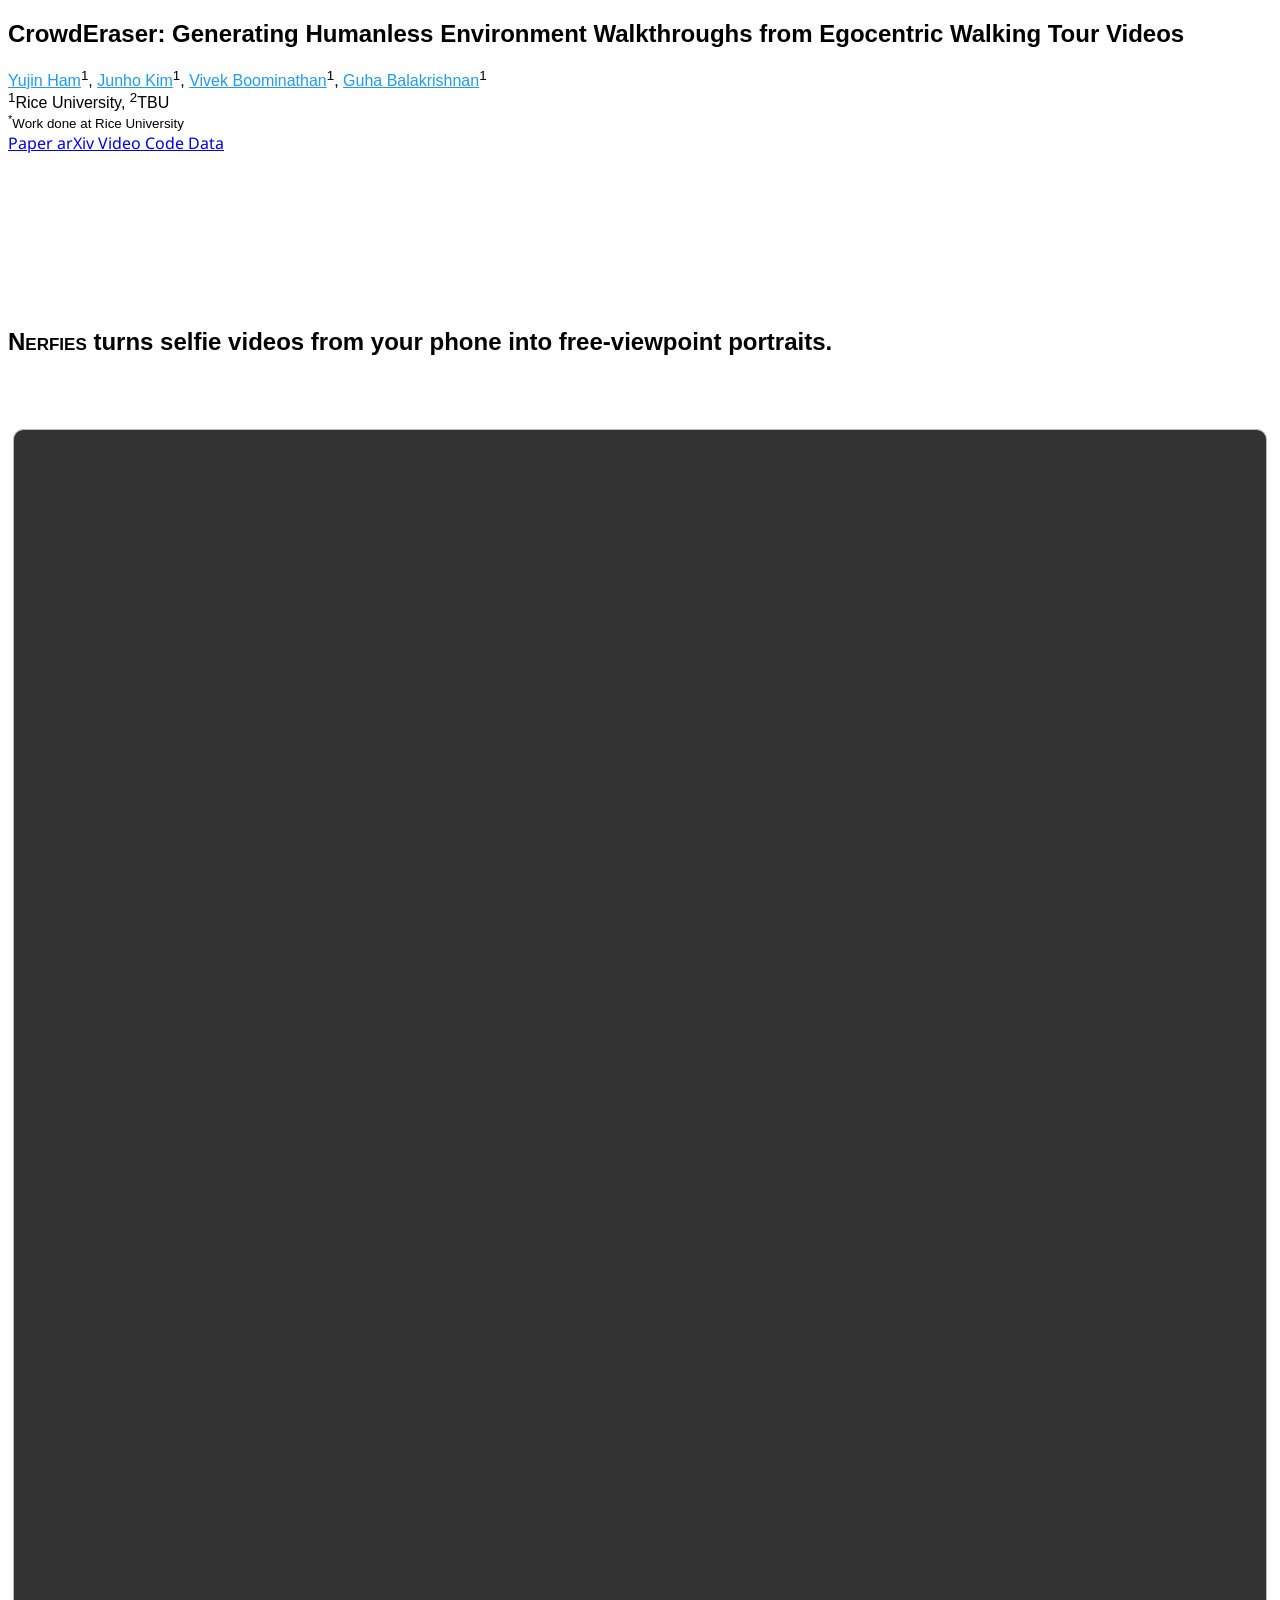
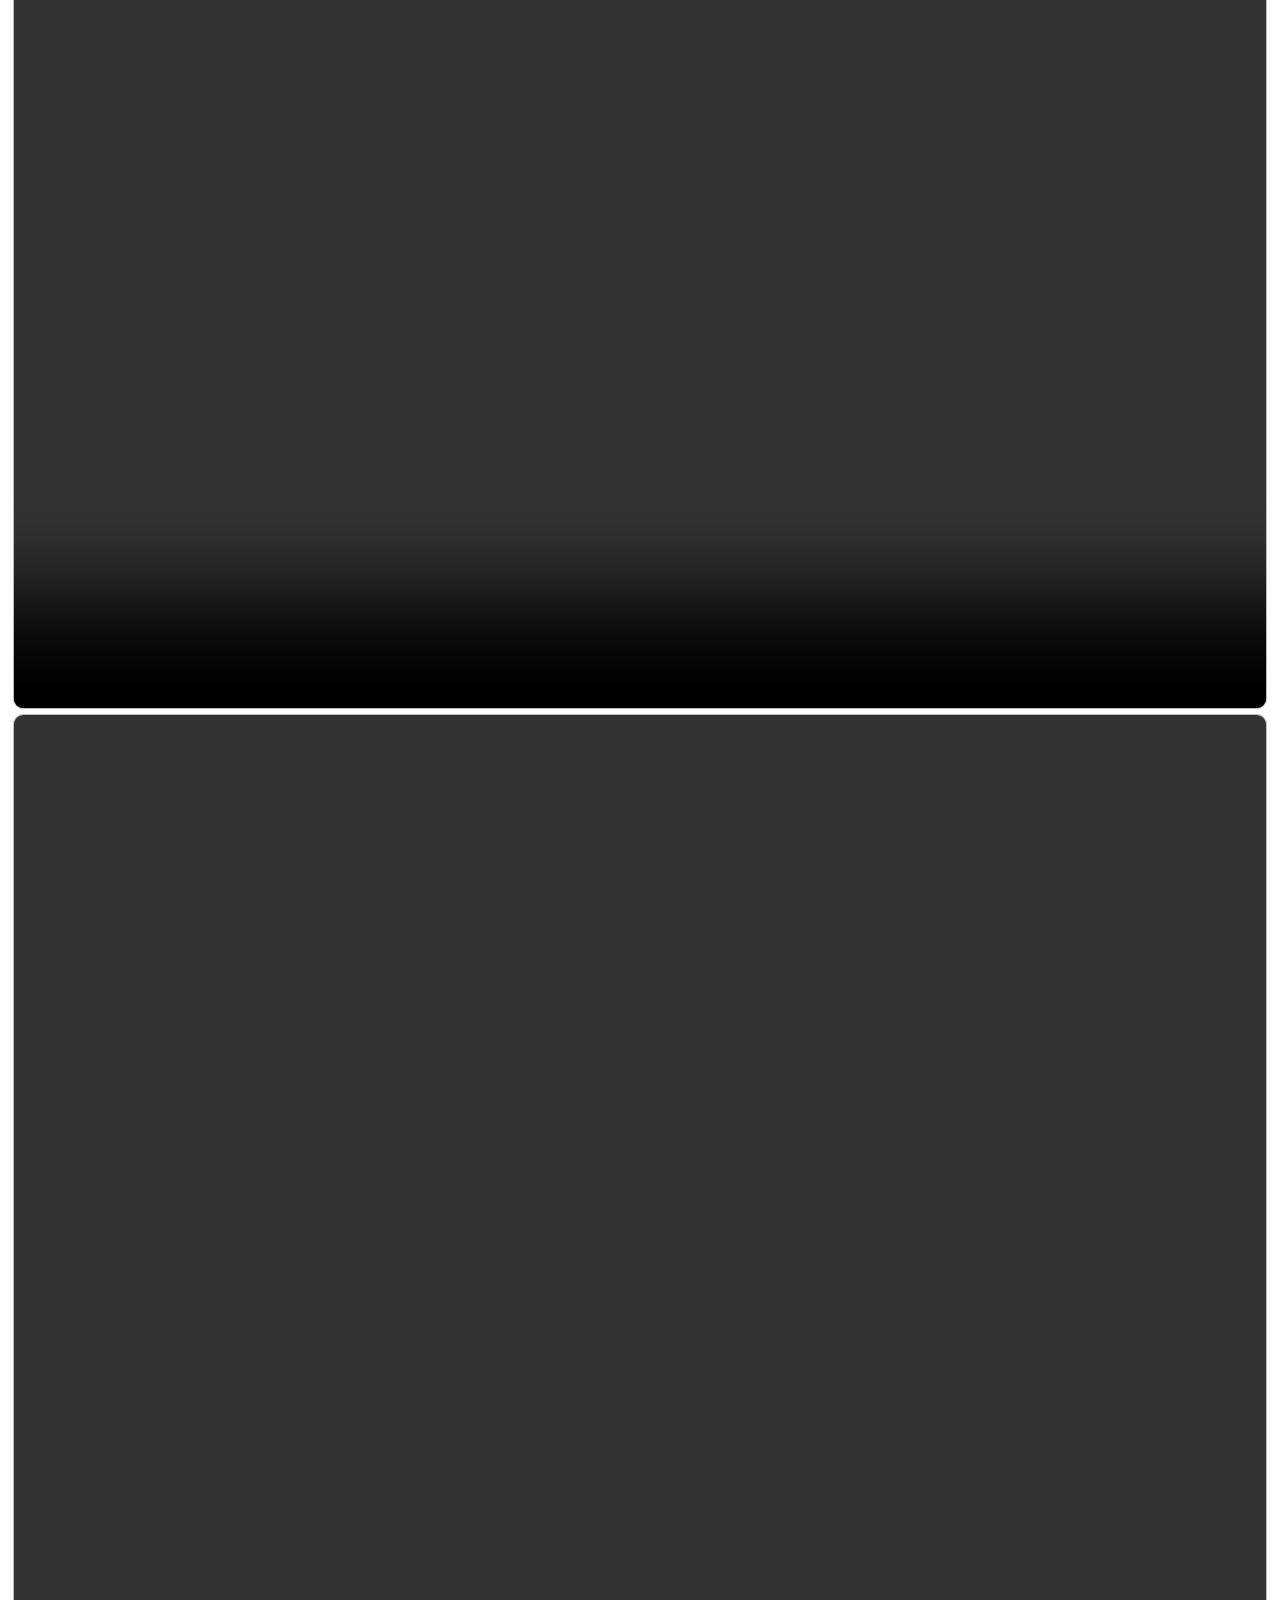
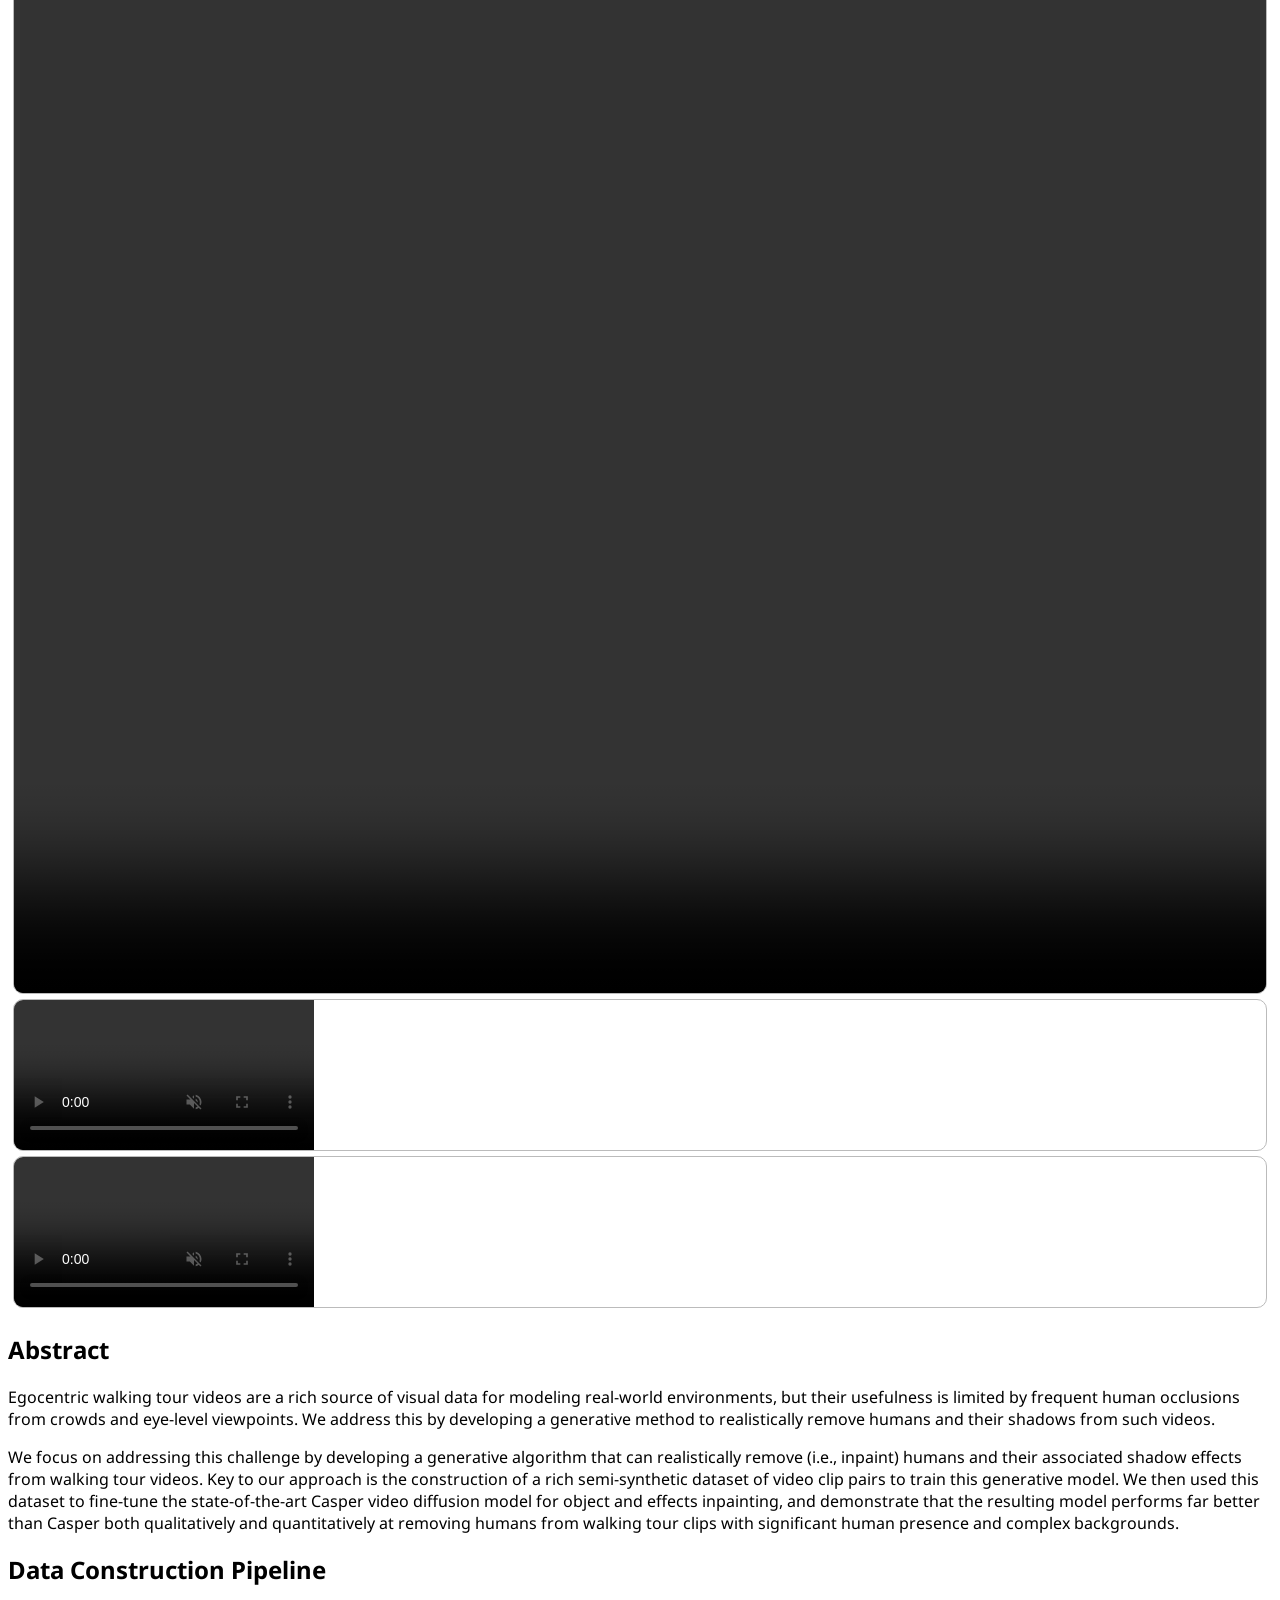
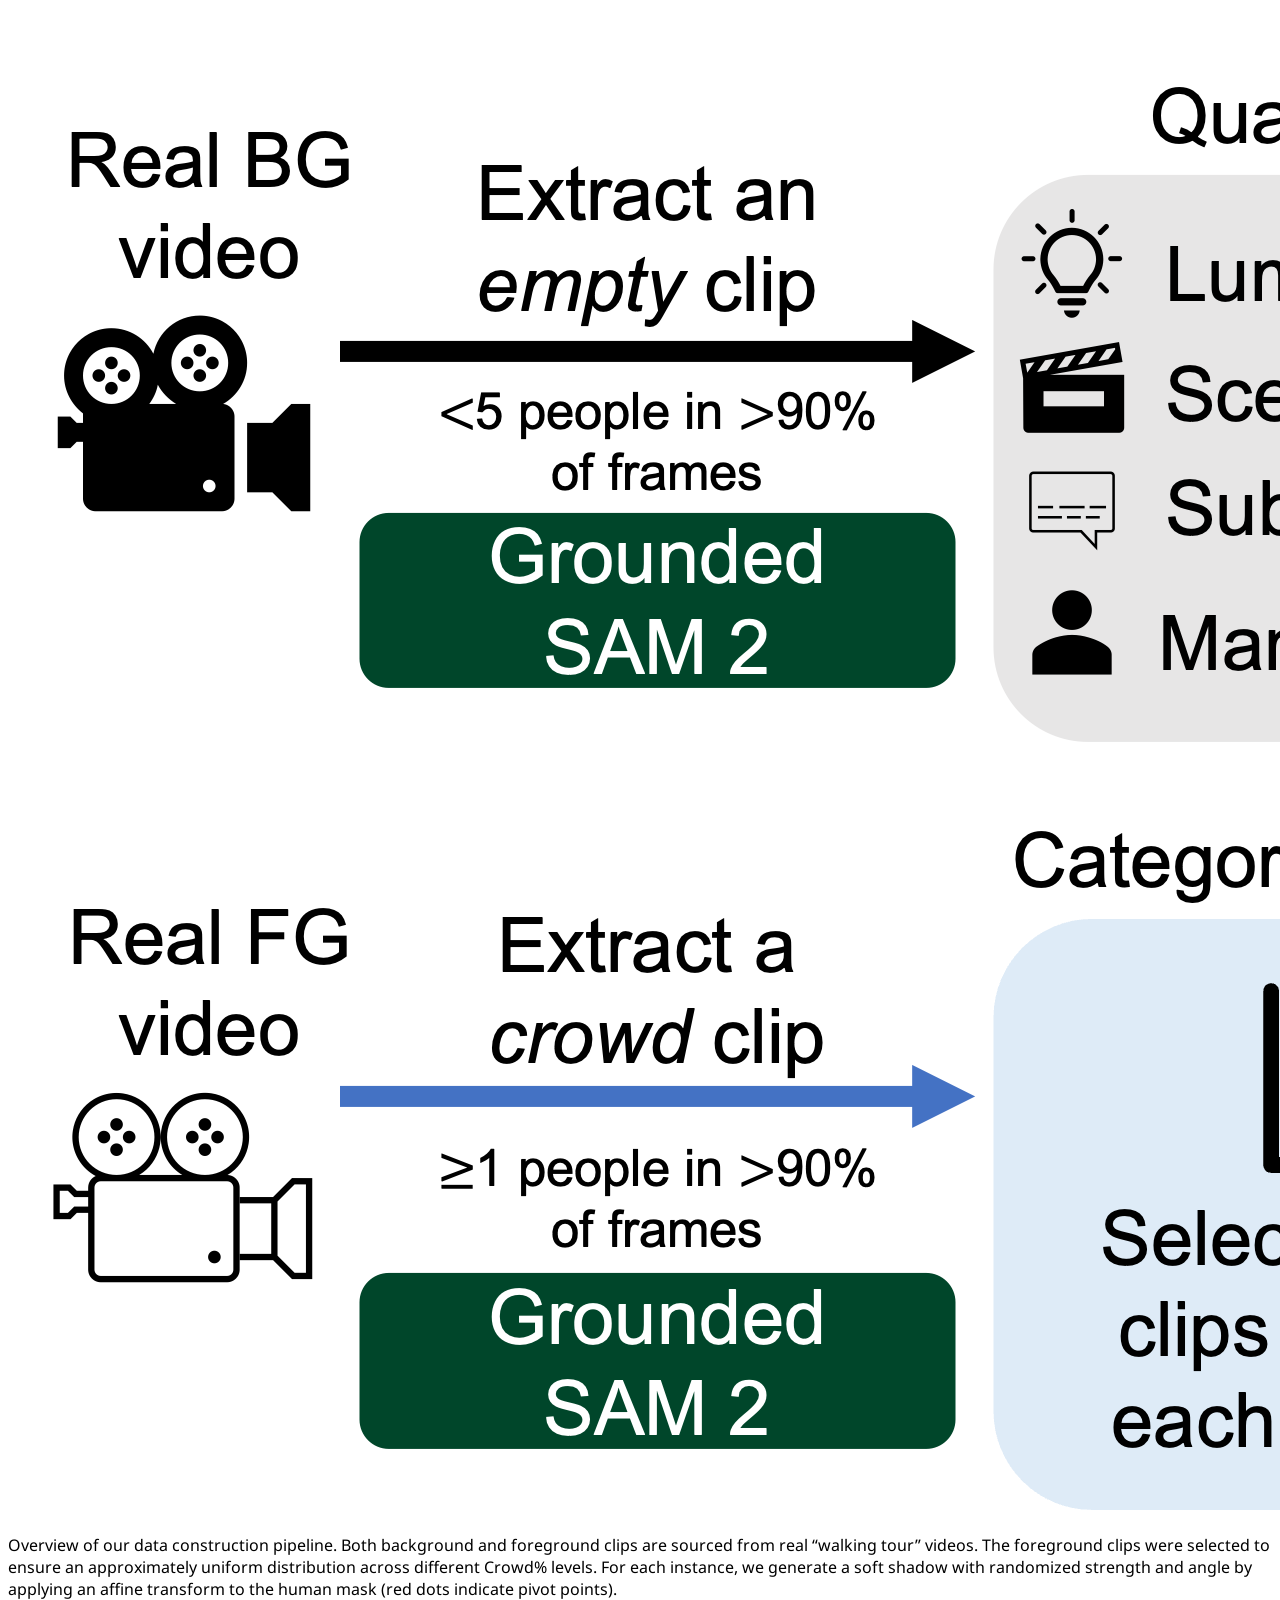
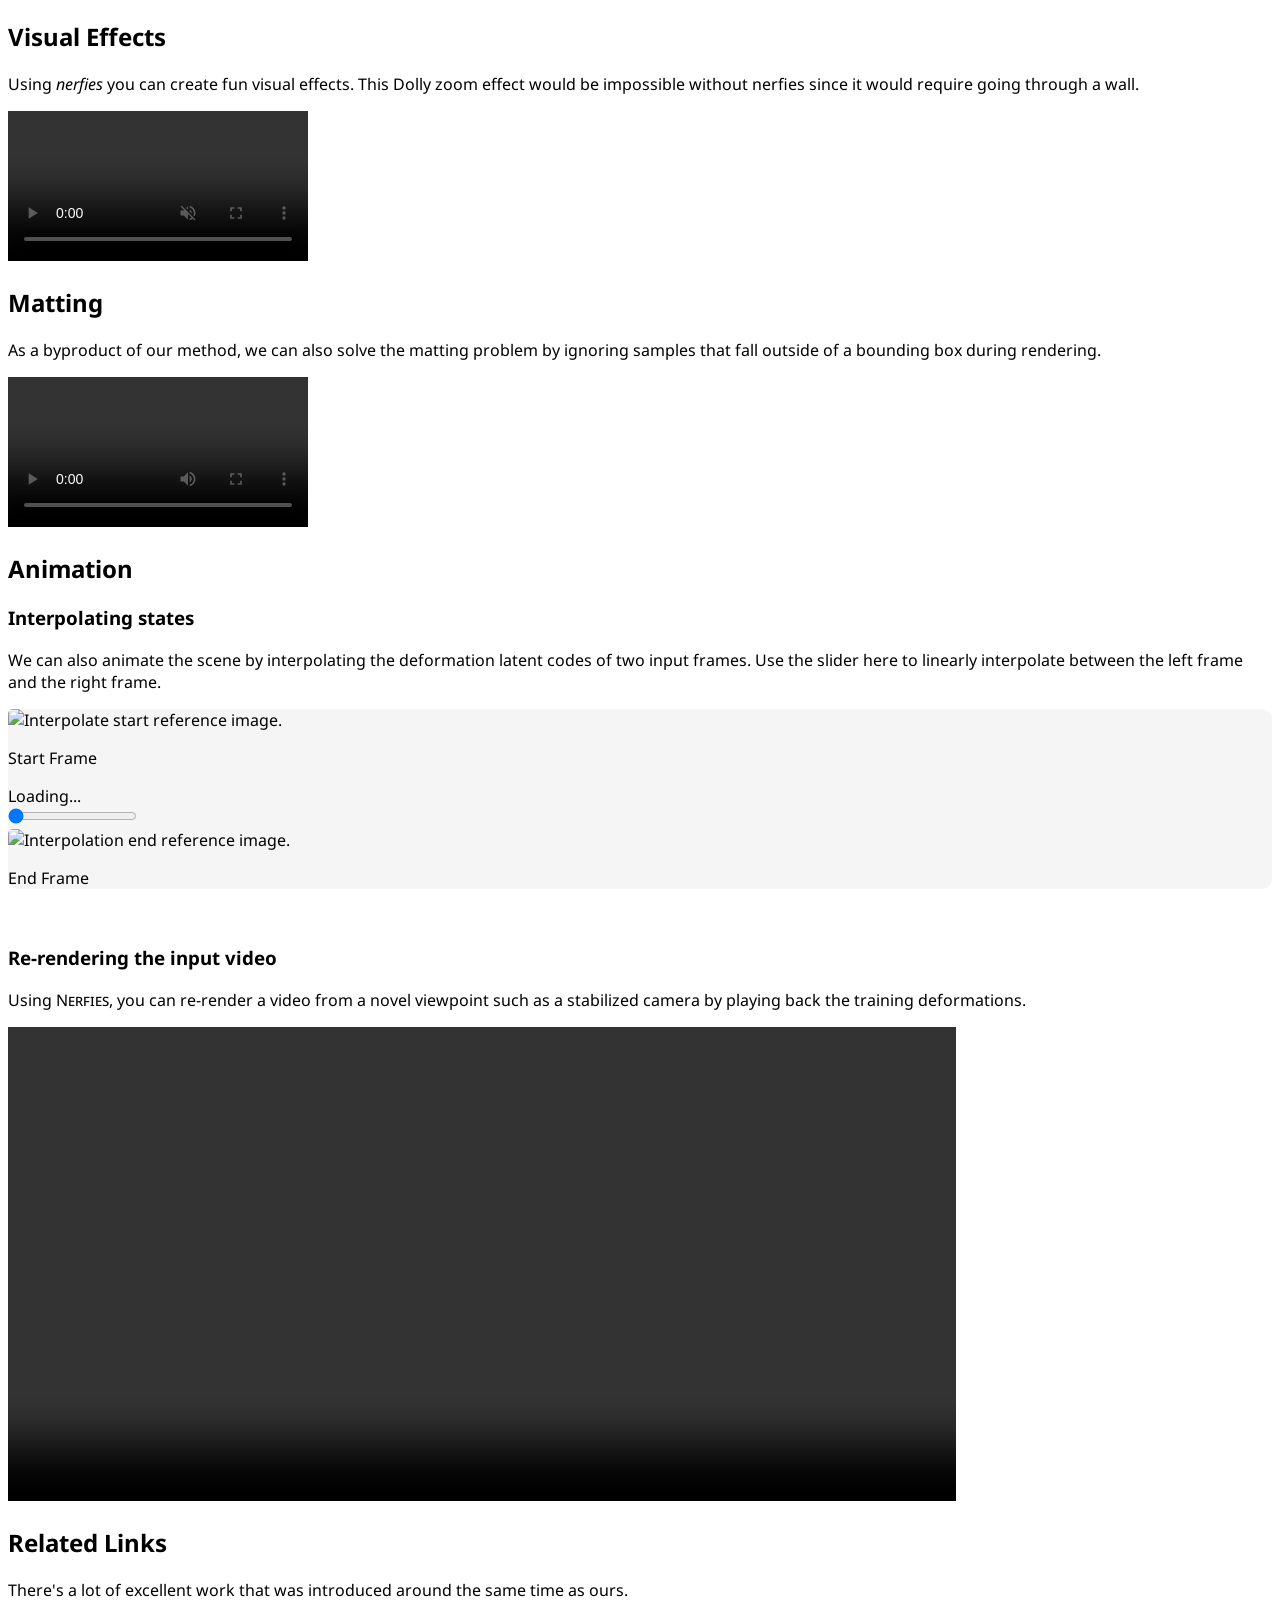
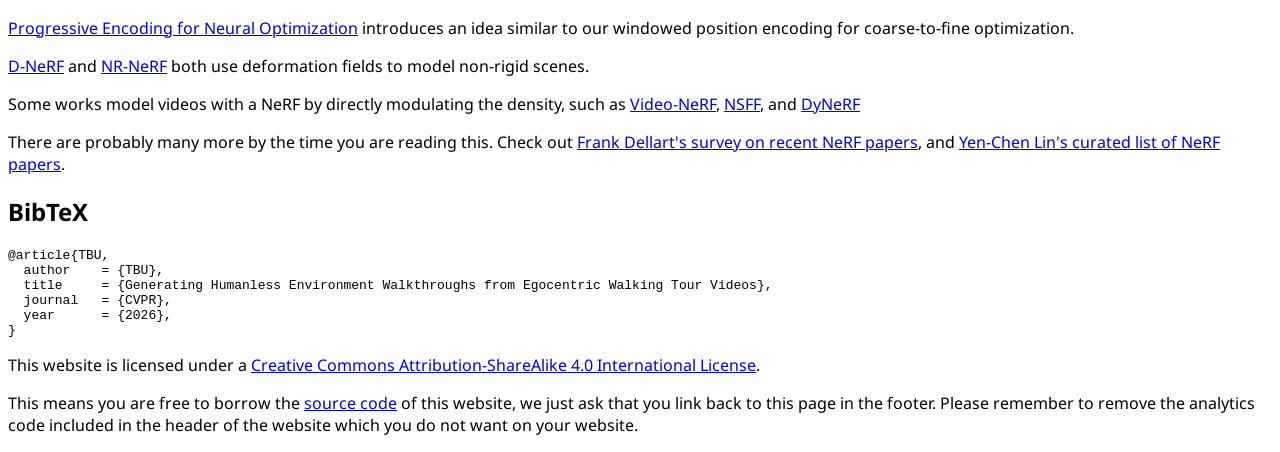
==== index_bkup.html @ de9c455f "temp" ====
<!DOCTYPE html>
<html>
<head>
  <meta charset="utf-8">
  <meta name="description"
        content="Generating Humanless Environment Walkthroughs from Egocentric Walking Tour Videos.">
  <meta name="keywords" content="Crowd Removal, Egocentric Video, Walking Tour Video, CVPR 2026">
  <meta name="viewport" content="width=device-width, initial-scale=1">
  <title>Generating Humanless Environment Walkthroughs from Egocentric Walking Tour Videos</title>

  <!-- Global site tag (gtag.js) - Google Analytics
  <script async src="https://www.googletagmanager.com/gtag/js?id=G-PYVRSFMDRL"></script>
  <script>
    window.dataLayer = window.dataLayer || [];

    function gtag() {
      dataLayer.push(arguments);
    }

    gtag('js', new Date());

    gtag('config', 'G-PYVRSFMDRL');
  </script> -->

  <link href="https://fonts.googleapis.com/css?family=Google+Sans|Noto+Sans|Castoro"
        rel="stylesheet">

  <link rel="stylesheet" href="./static/css/bulma.min.css">
  <link rel="stylesheet" href="./static/css/bulma-carousel.min.css">
  <link rel="stylesheet" href="./static/css/bulma-slider.min.css">
  <link rel="stylesheet" href="./static/css/fontawesome.all.min.css">
  <link rel="stylesheet"
        href="https://cdn.jsdelivr.net/gh/jpswalsh/academicons@1/css/academicons.min.css">
  <link rel="stylesheet" href="./static/css/index.css">
  <link rel="icon" href="./static/images/favicon.svg">

  <script src="https://ajax.googleapis.com/ajax/libs/jquery/3.5.1/jquery.min.js"></script>
  <script defer src="./static/js/fontawesome.all.min.js"></script>
  <script src="./static/js/bulma-carousel.min.js"></script>
  <script src="./static/js/bulma-slider.min.js"></script>
  <script src="./static/js/index.js"></script>
</head>
<body>

<!-- <nav class="navbar" role="navigation" aria-label="main navigation">
  <div class="navbar-brand">
    <a role="button" class="navbar-burger" aria-label="menu" aria-expanded="false">
      <span aria-hidden="true"></span>
      <span aria-hidden="true"></span>
      <span aria-hidden="true"></span>
    </a>
  </div>
  <div class="navbar-menu">
    <div class="navbar-start" style="flex-grow: 1; justify-content: center;">
      <a class="navbar-item" href="https://keunhong.com">
      <span class="icon">
          <i class="fas fa-home"></i>
      </span>
      </a>

      <div class="navbar-item has-dropdown is-hoverable">
        <a class="navbar-link">
          More Research
        </a>
        <div class="navbar-dropdown">
          <a class="navbar-item" href="https://hypernerf.github.io">
            HyperNeRF
          </a>
          <a class="navbar-item" href="https://nerfies.github.io">
            Nerfies
          </a>
          <a class="navbar-item" href="https://latentfusion.github.io">
            LatentFusion
          </a>
          <a class="navbar-item" href="https://photoshape.github.io">
            PhotoShape
          </a>
        </div>
      </div>
    </div>

  </div>
</nav> -->


<section class="hero">
  <div class="hero-body">
    <div class="container is-max-desktop">
      <div class="columns is-centered">
        <div class="column has-text-centered">
          <h1 class="title is-1 publication-title">CrowdEraser: Generating Humanless Environment Walkthroughs from Egocentric Walking Tour Videos</h1>
          <div class="is-size-5 publication-authors">
            <span class="author-block">
              <a href="https://yujinh22.github.io/">Yujin Ham</a><sup>1</sup>,</span>
            <span class="author-block">
              <a href="https://www.linkedin.com/in/jk-junhokim/">Junho Kim</a><sup>1</sup>,</span>
            <span class="author-block">
              <a href="https://vivekboominathan.com/">Vivek Boominathan</a><sup>1</sup>,</span>
            <span class="author-block">
              <a href="https://www.guhabalakrishnan.com/">Guha Balakrishnan</a><sup>1</sup>
            </span>
            <!-- <span class="author-block">
              <a href="LINK_TO_A">author A</a><sup>1</sup>,</span>
            <span class="author-block">
              <a href="LINK_TO_B">author B</a><sup>1,2*</sup>,</span>
            <span class="author-block">
              <a href="LINK_TO_C">author C</a><sup>1</sup>,</span>
            <span class="author-block">
              <a href="LINK_TO_D">author D</a><sup>1</sup>
            </span> -->
          </div>

          <div class="is-size-5 publication-authors">
            <span class="author-block"><sup>1</sup>Rice University,</span>
            <span class="author-block"><sup>2</sup>TBU</span>
            <span class="eql-risen">
              <small><br><sup>*</sup>Work done at Rice University</small>
            </span>
          </div>

          <div class="column has-text-centered">
            <div class="publication-links">
              <!-- PDF Link. -->
              <span class="link-block">
                <a href="https://arxiv.org/pdf/2011.12948"
                   class="external-link button is-normal is-rounded is-dark">
                  <span class="icon">
                      <i class="fas fa-file-pdf"></i>
                  </span>
                  <span>Paper</span>
                </a>
              </span>
              <span class="link-block">
                <a href="https://arxiv.org/abs/2011.12948"
                   class="external-link button is-normal is-rounded is-dark">
                  <span class="icon">
                      <i class="ai ai-arxiv"></i>
                  </span>
                  <span>arXiv</span>
                </a>
              </span>
              <!-- Video Link. -->
              <span class="link-block">
                <a href="https://www.youtube.com/watch?v=MrKrnHhk8IA"
                   class="external-link button is-normal is-rounded is-dark">
                  <span class="icon">
                      <i class="fab fa-youtube"></i>
                  </span>
                  <span>Video</span>
                </a>
              </span>
              <!-- Code Link. -->
              <span class="link-block">
                <a href="https://github.com/google/nerfies"
                   class="external-link button is-normal is-rounded is-dark">
                  <span class="icon">
                      <i class="fab fa-github"></i>
                  </span>
                  <span>Code</span>
                  </a>
              </span>
              <!-- Dataset Link. -->
              <span class="link-block">
                <a href="https://github.com/google/nerfies/releases/tag/0.1"
                   class="external-link button is-normal is-rounded is-dark">
                  <span class="icon">
                      <i class="far fa-images"></i>
                  </span>
                  <span>Data</span>
                  </a>
            </div>

          </div>
        </div>
      </div>
    </div>
  </div>
</section>

<section class="hero teaser">
  <div class="container is-max-desktop">
    <div class="hero-body">
      <video id="teaser" autoplay muted loop playsinline height="100%">
        <source src="./static/videos/teaser.mp4"
                type="video/mp4">
      </video>
      <h2 class="subtitle has-text-centered">
        <span class="dnerf">Nerfies</span> turns selfie videos from your phone into
        free-viewpoint
        portraits.
      </h2>
    </div>
  </div>
</section>


<section class="hero is-light">
  <div class="hero-body">
    <div class="container is-max-desktop">
      <div id="results-carousel" class="carousel results-carousel">
        <div class="item item-steve">
          <video poster="" id="steve" autoplay controls muted loop playsinline width="300%">
            <source src="./assets/videos/video_004_25_grid.mp4"
                    type="video/mp4">
          </video>
        </div>
        <div class="item item-chair-tp">
          <video poster="" id="chair-tp" autoplay controls muted loop playsinline width="300%">
            <source src="./assets/videos/video_010_32_grid.mp4"
                    type="video/mp4">
          </video>
        </div>
        <div class="item item-shiba">
          <video poster="" id="shiba" autoplay controls muted loop playsinline height="300%">
            <source src="./assets/videos/video_004_25_grid.mp4"
                    type="video/mp4">
          </video>
        </div>
        <div class="item item-fullbody">
          <video poster="" id="fullbody" autoplay controls muted loop playsinline height="300%">
            <source src="./assets/videos/video_021_01_grid.mp4"
                    type="video/mp4">
          </video>
        </div>
      </div>
    </div>
  </div>
</section>


<section class="section">
  <div class="container is-max-desktop">
    <!-- Abstract. -->
    <div class="columns is-centered has-text-centered">
      <div class="column is-four-fifths">
        <h2 class="title is-3">Abstract</h2>
        <div class="content has-text-justified">
          <p>
            Egocentric walking tour videos are a rich source of visual data for modeling real-world environments, but their usefulness is limited by frequent human occlusions from crowds and eye-level viewpoints. We address this by developing a generative method to realistically remove humans and their shadows from such videos.
          </p>
          <p>
            We focus on addressing this challenge by developing a generative algorithm that can realistically remove (i.e., inpaint) humans and their associated shadow effects from walking tour videos. Key to our approach is the construction of a rich semi-synthetic dataset of video clip pairs to train this generative model. We then used this dataset to fine-tune the state-of-the-art Casper video diffusion model for object and effects inpainting, and demonstrate that the resulting model performs far better than Casper both qualitatively and quantitatively at removing humans from walking tour clips with significant human presence and complex backgrounds.
          </p>
        </div>
      </div>
    </div>
    <!--/ Abstract. -->

    <!-- Paper video. -->
    <!-- <div class="columns is-centered has-text-centered">
      <div class="column is-four-fifths">
        <h2 class="title is-3">Video</h2>
        <div class="publication-video">
          <iframe src="https://www.youtube.com/embed/MrKrnHhk8IA?rel=0&amp;showinfo=0"
                  frameborder="0" allow="autoplay; encrypted-media" allowfullscreen></iframe>
        </div>
      </div>
    </div> -->
    <!--/ Paper video. -->
  </div>
</section>

<section class="section">
  <div class="container is-max-desktop">
    <!-- Data Construction Pipeline. -->
    <div class="columns is-centered has-text-centered">
      <div class="column is-10">
        <h2 class="title is-3">Data Construction Pipeline</h2>
        <div class="content has-text-justified">
          <img src="./assets/images/data-pipeline.png" alt="Data Construction Pipeline Diagram" class="blend-img-background data-pipeline-img"/>
          
          <figcaption>
            Overview of our data construction pipeline. Both background and foreground clips are sourced from real “walking tour”
            videos. The foreground clips were selected to ensure an approximately uniform distribution across different Crowd% levels. For each
            instance, we generate a soft shadow with randomized strength and angle by applying an affine transform to the human mask (red dots
            indicate pivot points).
          </figcaption>
        </div>
      </div>
    </div>
    <!-- Data Construction Pipeline. -->
  </div>
</section>


<section class="section">
  <div class="container is-max-desktop">

    <div class="columns is-centered">

      <!-- Visual Effects. -->
      <div class="column">
        <div class="content">
          <h2 class="title is-3">Visual Effects</h2>
          <p>
            Using <i>nerfies</i> you can create fun visual effects. This Dolly zoom effect
            would be impossible without nerfies since it would require going through a wall.
          </p>
          <video id="dollyzoom" autoplay controls muted loop playsinline height="100%">
            <source src="./assets/videos/video_004_25_grid.mp4"
                    type="video/mp4">
          </video>
        </div>
      </div>
      <!--/ Visual Effects. -->

      <!-- Matting. -->
      <div class="column">
        <h2 class="title is-3">Matting</h2>
        <div class="columns is-centered">
          <div class="column content">
            <p>
              As a byproduct of our method, we can also solve the matting problem by ignoring
              samples that fall outside of a bounding box during rendering.
            </p>
            <video id="matting-video" controls playsinline height="100%">
              <source src="./assets/videos/video_021_01_grid.mp4"
                      type="video/mp4">
            </video>
          </div>

        </div>
      </div>
    </div>
    <!--/ Matting. -->

    <!-- Animation. -->
    <div class="columns is-centered">
      <div class="column is-full-width">
        <h2 class="title is-3">Animation</h2>

        <!-- Interpolating. -->
        <h3 class="title is-4">Interpolating states</h3>
        <div class="content has-text-justified">
          <p>
            We can also animate the scene by interpolating the deformation latent codes of two input
            frames. Use the slider here to linearly interpolate between the left frame and the right
            frame.
          </p>
        </div>
        <div class="columns is-vcentered interpolation-panel">
          <div class="column is-3 has-text-centered">
            <img src="./static/images/interpolate_start.jpg"
                 class="interpolation-image"
                 alt="Interpolate start reference image."/>
            <p>Start Frame</p>
          </div>
          <div class="column interpolation-video-column">
            <div id="interpolation-image-wrapper">
              Loading...
            </div>
            <input class="slider is-fullwidth is-large is-info"
                   id="interpolation-slider"
                   step="1" min="0" max="100" value="0" type="range">
          </div>
          <div class="column is-3 has-text-centered">
            <img src="./static/images/interpolate_end.jpg"
                 class="interpolation-image"
                 alt="Interpolation end reference image."/>
            <p class="is-bold">End Frame</p>
          </div>
        </div>
        <br/>
        <!--/ Interpolating. -->

        <!-- Re-rendering. -->
        <h3 class="title is-4">Re-rendering the input video</h3>
        <div class="content has-text-justified">
          <p>
            Using <span class="dnerf">Nerfies</span>, you can re-render a video from a novel
            viewpoint such as a stabilized camera by playing back the training deformations.
          </p>
        </div>
        <div class="content has-text-centered">
          <video id="replay-video"
                 controls
                 muted
                 preload
                 playsinline
                 width="75%">
            <source src="./static/videos/replay.mp4"
                    type="video/mp4">
          </video>
        </div>
        <!--/ Re-rendering. -->

      </div>
    </div>
    <!--/ Animation. -->


    <!-- Concurrent Work. -->
    <div class="columns is-centered">
      <div class="column is-full-width">
        <h2 class="title is-3">Related Links</h2>

        <div class="content has-text-justified">
          <p>
            There's a lot of excellent work that was introduced around the same time as ours.
          </p>
          <p>
            <a href="https://arxiv.org/abs/2104.09125">Progressive Encoding for Neural Optimization</a> introduces an idea similar to our windowed position encoding for coarse-to-fine optimization.
          </p>
          <p>
            <a href="https://www.albertpumarola.com/research/D-NeRF/index.html">D-NeRF</a> and <a href="https://gvv.mpi-inf.mpg.de/projects/nonrigid_nerf/">NR-NeRF</a>
            both use deformation fields to model non-rigid scenes.
          </p>
          <p>
            Some works model videos with a NeRF by directly modulating the density, such as <a href="https://video-nerf.github.io/">Video-NeRF</a>, <a href="https://www.cs.cornell.edu/~zl548/NSFF/">NSFF</a>, and <a href="https://neural-3d-video.github.io/">DyNeRF</a>
          </p>
          <p>
            There are probably many more by the time you are reading this. Check out <a href="https://dellaert.github.io/NeRF/">Frank Dellart's survey on recent NeRF papers</a>, and <a href="https://github.com/yenchenlin/awesome-NeRF">Yen-Chen Lin's curated list of NeRF papers</a>.
          </p>
        </div>
      </div>
    </div>
    <!--/ Concurrent Work. -->

  </div>
</section>


<section class="section" id="BibTeX">
  <div class="container is-max-desktop content">
    <h2 class="title">BibTeX</h2>
    <pre><code>@article{TBU,
  author    = {TBU},
  title     = {Generating Humanless Environment Walkthroughs from Egocentric Walking Tour Videos},
  journal   = {CVPR},
  year      = {2026},
}</code></pre>
  </div>
</section>


<footer class="footer">
  <div class="container">
    <div class="content has-text-centered">
      <a class="icon-link"
         href="./static/videos/nerfies_paper.pdf">
        <i class="fas fa-file-pdf"></i>
      </a>
      <a class="icon-link" href="https://github.com/keunhong" class="external-link" disabled>
        <i class="fab fa-github"></i>
      </a>
    </div>
    <div class="columns is-centered">
      <div class="column is-8">
        <div class="content">
          <p>
            This website is licensed under a <a rel="license"
                                                href="http://creativecommons.org/licenses/by-sa/4.0/">Creative
            Commons Attribution-ShareAlike 4.0 International License</a>.
          </p>
          <p>
            This means you are free to borrow the <a
              href="https://github.com/nerfies/nerfies.github.io">source code</a> of this website,
            we just ask that you link back to this page in the footer.
            Please remember to remove the analytics code included in the header of the website which
            you do not want on your website.
          </p>
        </div>
      </div>
    </div>
  </div>
</footer>

</body>
</html>
---- static/css/index.css ----
body {
  font-family: 'Noto Sans', sans-serif;
}


.footer .icon-link {
    font-size: 25px;
    color: #000;
}

.link-block a {
    margin-top: 5px;
    margin-bottom: 5px;
}

.dnerf {
  font-variant: small-caps;
}


.teaser .hero-body {
  padding-top: 0;
  padding-bottom: 3rem;
}

.teaser {
  font-family: 'Google Sans', sans-serif;
}


.publication-title {
}

.publication-banner {
  max-height: parent;

}

.publication-banner video {
  position: relative;
  left: auto;
  top: auto;
  transform: none;
  object-fit: fit;
}

.publication-header .hero-body {
}

.publication-title {
    font-family: 'Google Sans', sans-serif;
}

.publication-authors {
    font-family: 'Google Sans', sans-serif;
}

.publication-venue {
    color: #555;
    width: fit-content;
    font-weight: bold;
}

.publication-awards {
    color: #ff3860;
    width: fit-content;
    font-weight: bolder;
}

.publication-authors {
}

.publication-authors a {
   color: hsl(204, 86%, 53%) !important;
}

.publication-authors a:hover {
    text-decoration: underline;
}

.author-block {
  display: inline-block;
}

.publication-banner img {
}

.publication-authors {
  /*color: #4286f4;*/
}

.publication-video {
    position: relative;
    width: 100%;
    height: 0;
    padding-bottom: 56.25%;

    overflow: hidden;
    border-radius: 10px !important;
}

.publication-video iframe {
    position: absolute;
    top: 0;
    left: 0;
    width: 100%;
    height: 100%;
}

.publication-body img {
}

.results-carousel {
  overflow: hidden;
}

.results-carousel .item {
  margin: 5px;
  overflow: hidden;
  border: 1px solid #bbb;
  border-radius: 10px;
  padding: 0;
  font-size: 0;
}

.results-carousel video {
  margin: 0;
}


.interpolation-panel {
  background: #f5f5f5;
  border-radius: 10px;
}

.interpolation-panel .interpolation-image {
  width: 100%;
  border-radius: 5px;
}

.interpolation-video-column {
}

.interpolation-panel .slider {
  margin: 0 !important;
}

.interpolation-panel .slider {
  margin: 0 !important;
}

#interpolation-image-wrapper {
  width: 100%;
}
#interpolation-image-wrapper img {
  border-radius: 5px;
}

.data-pipeline-img {
  margin-bottom: 1rem;
}

figure figcaption {
  margin-top: 0.5rem;
  font-size: 0.95rem;
}
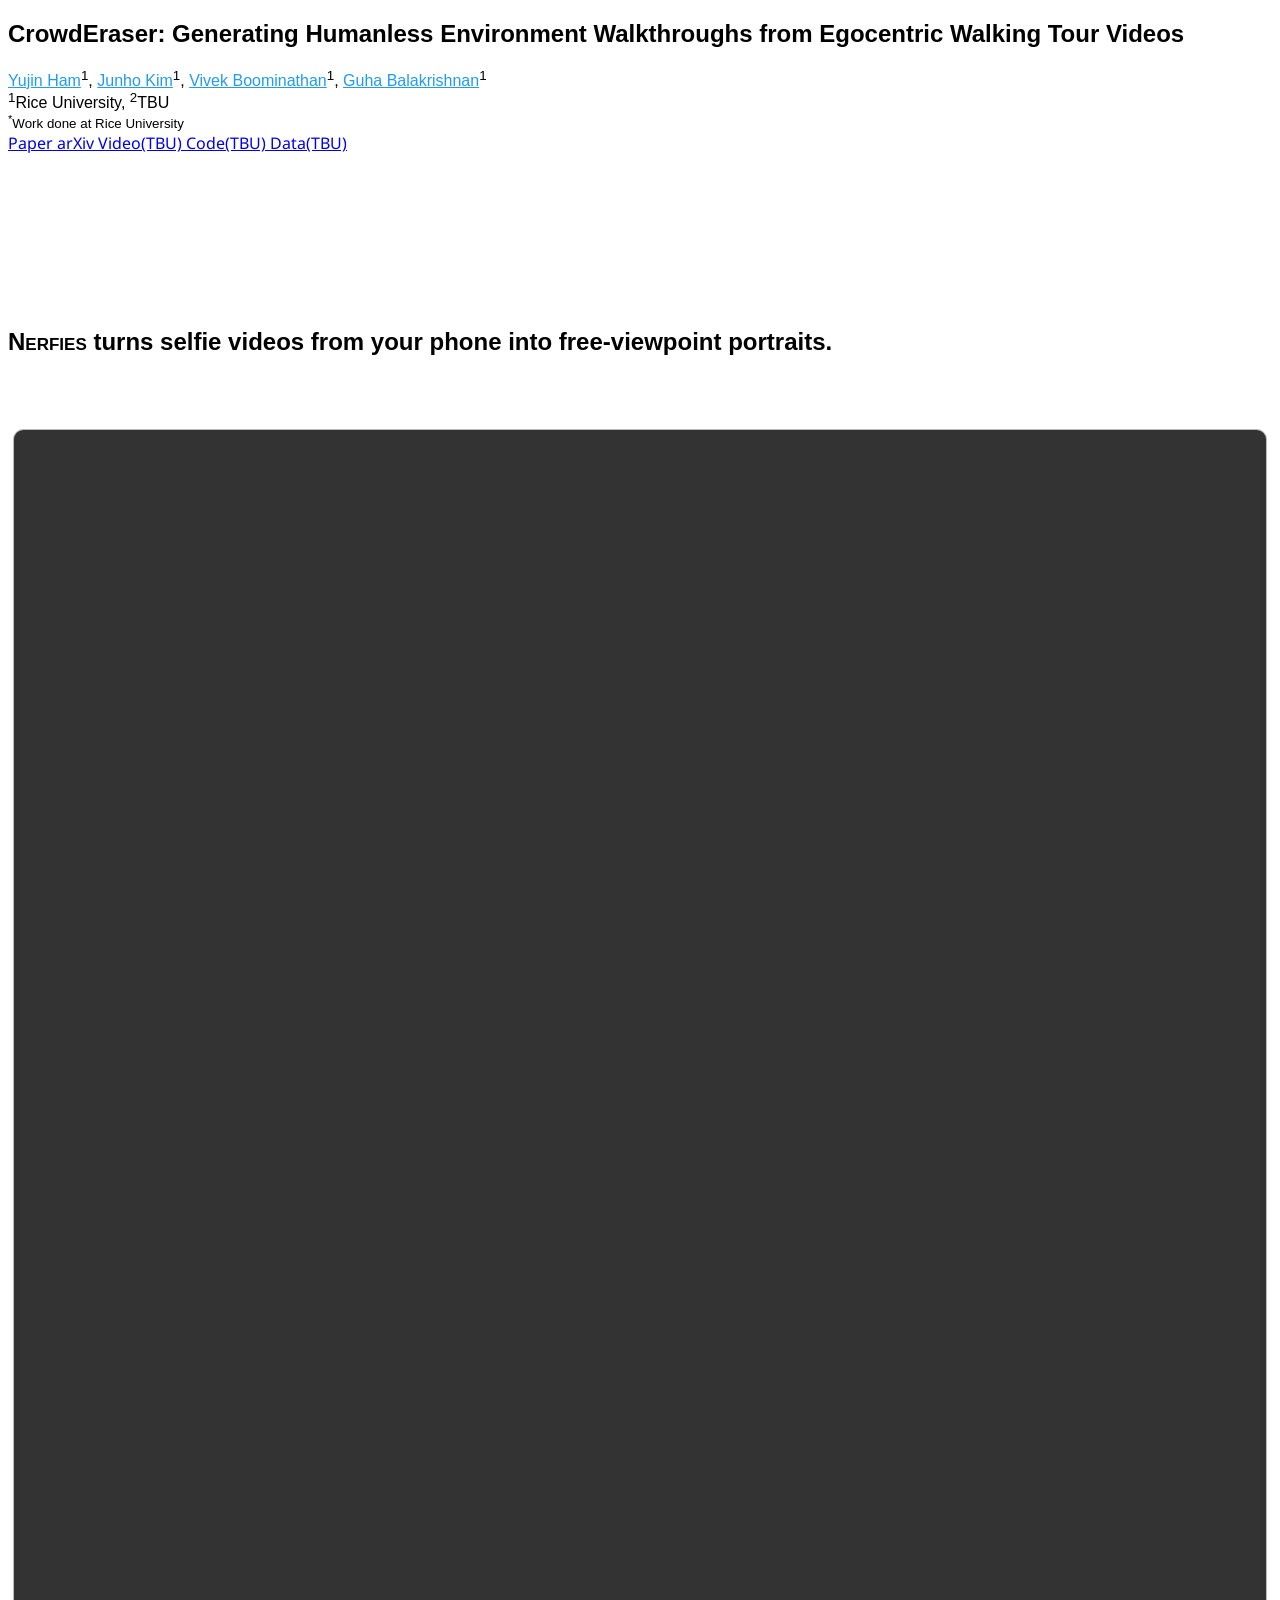
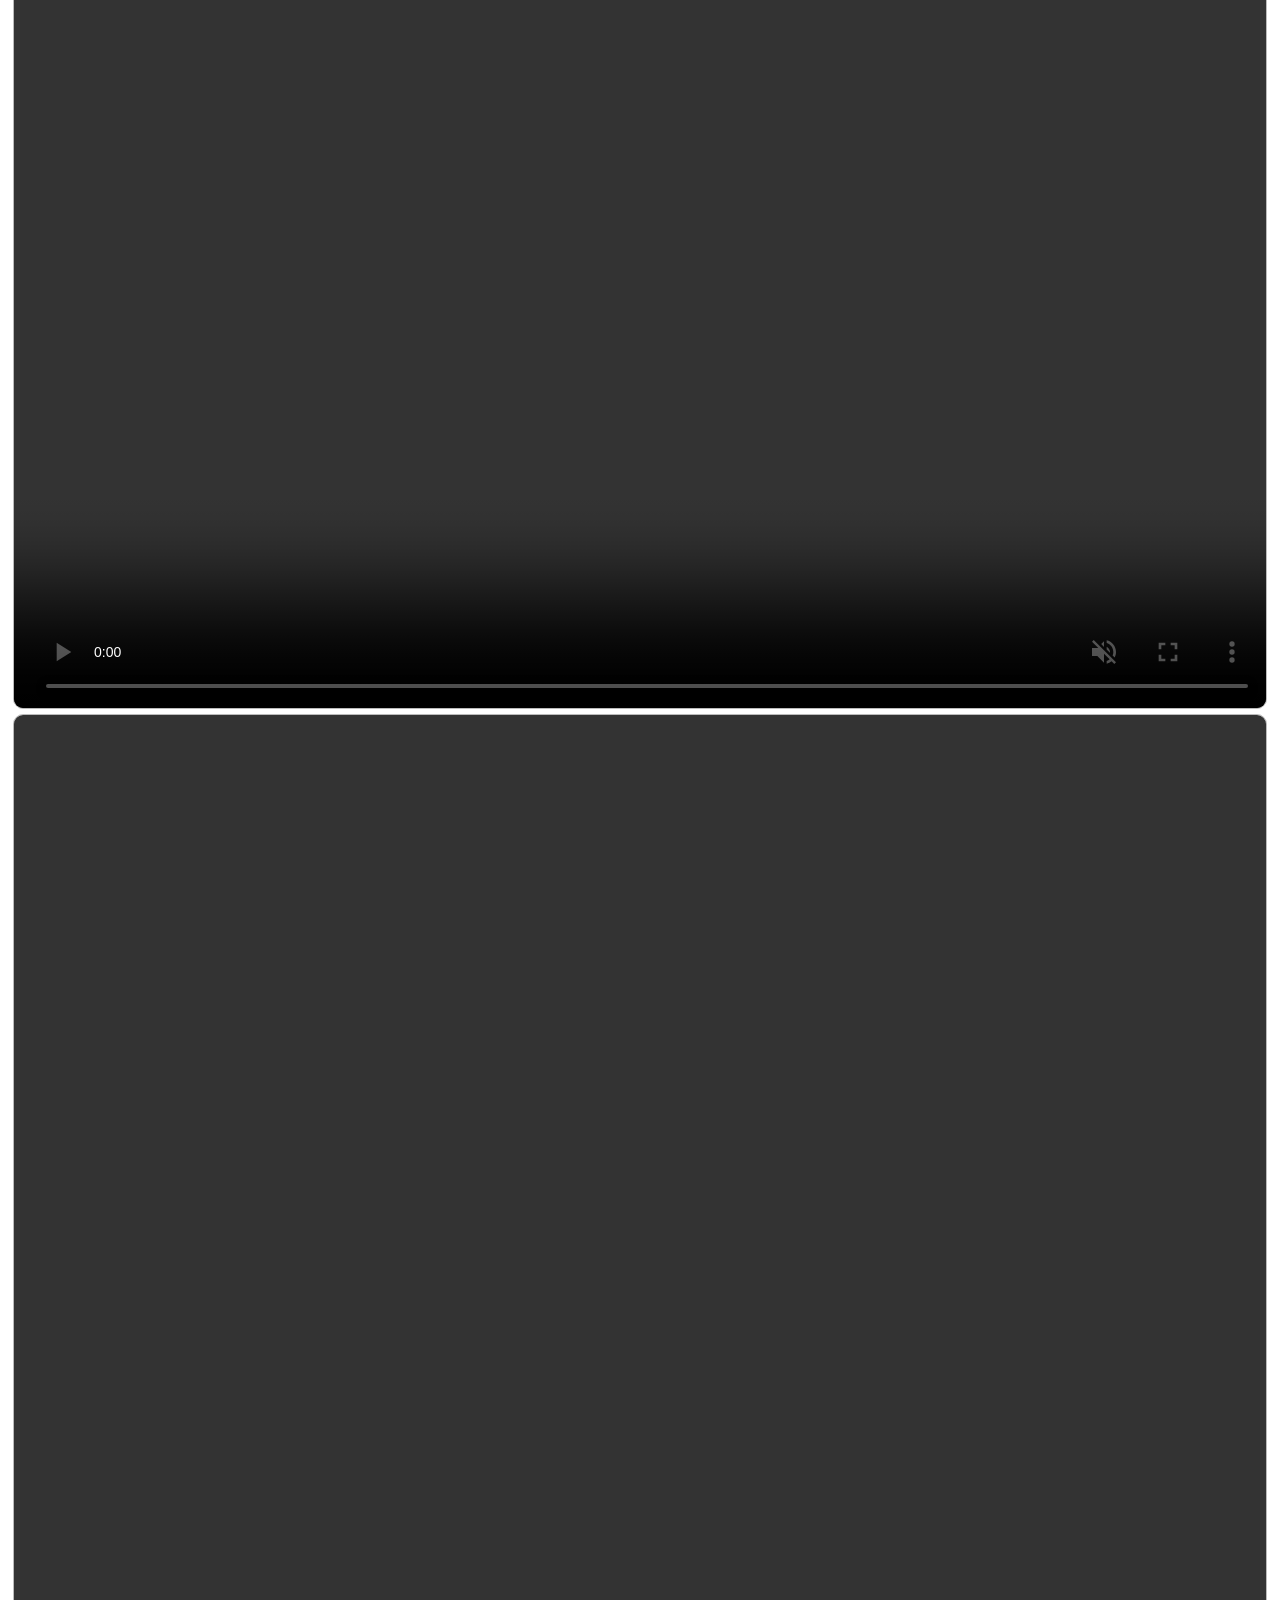
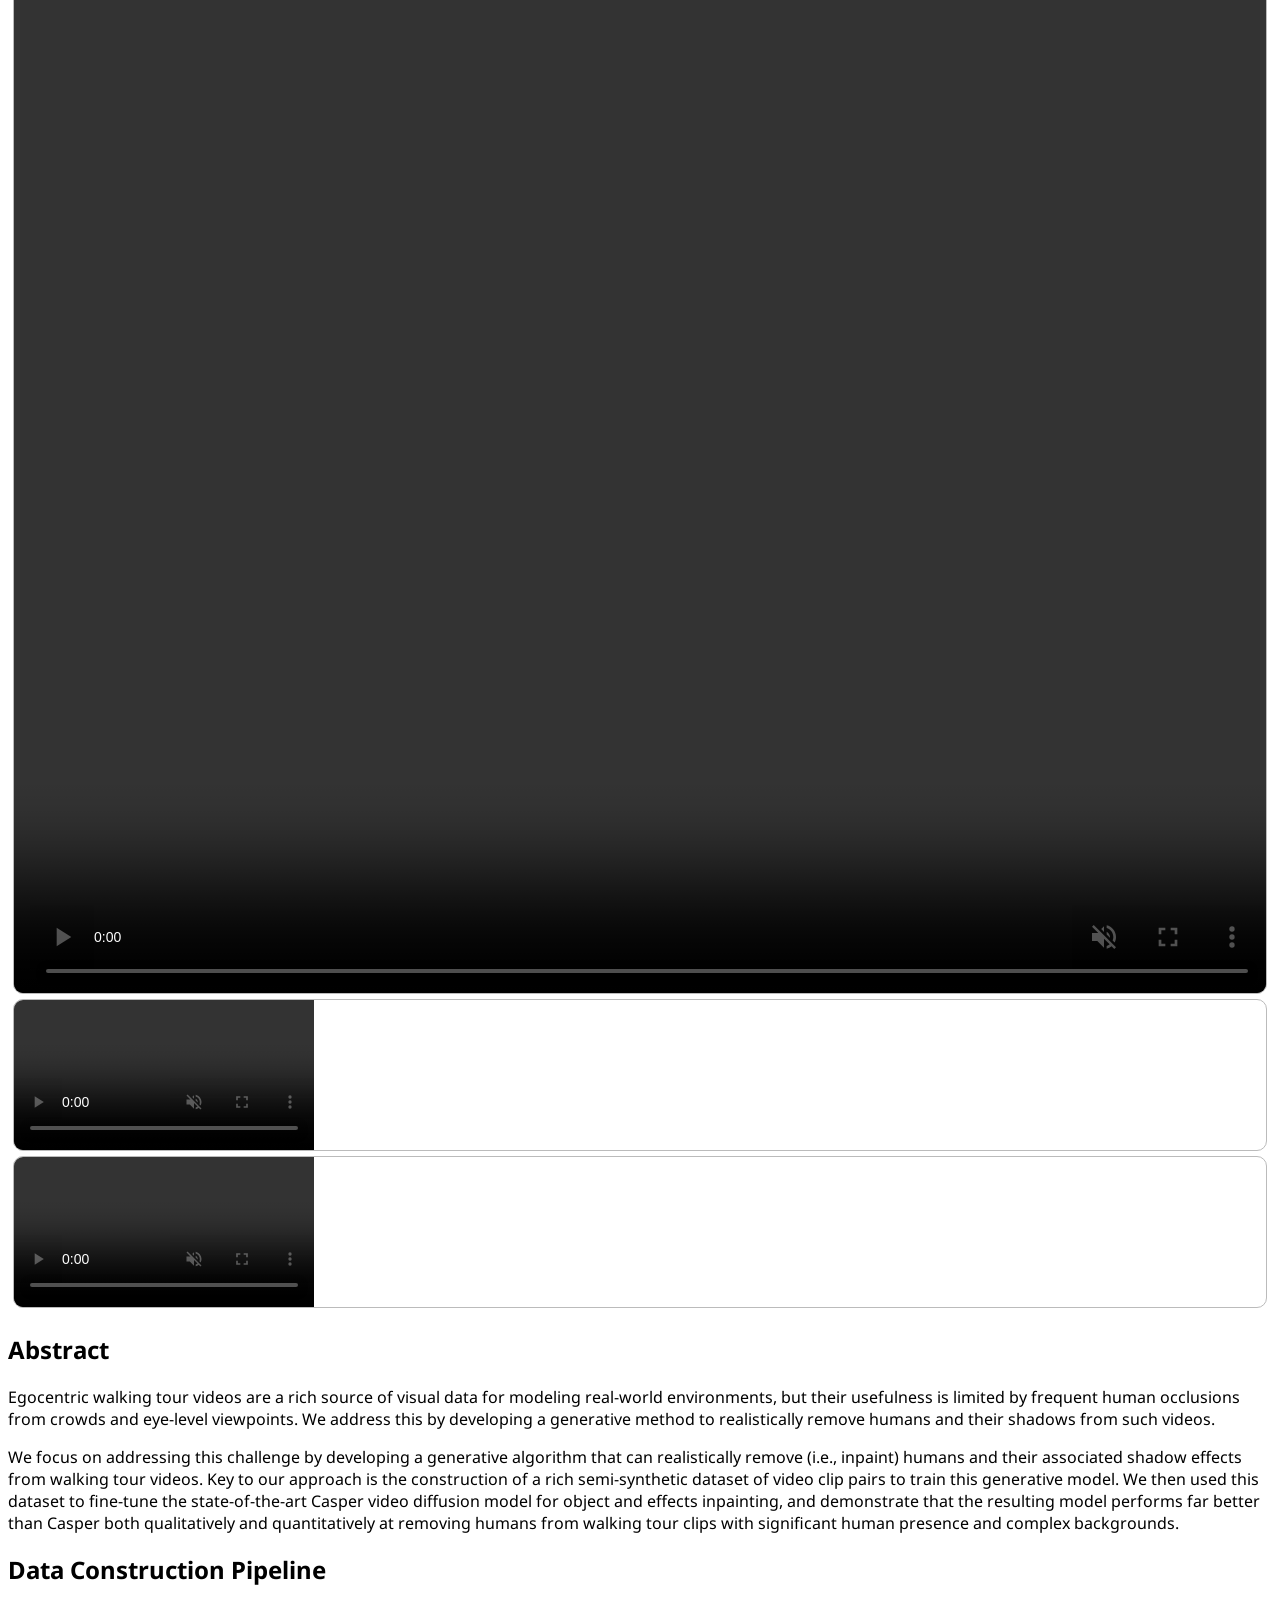
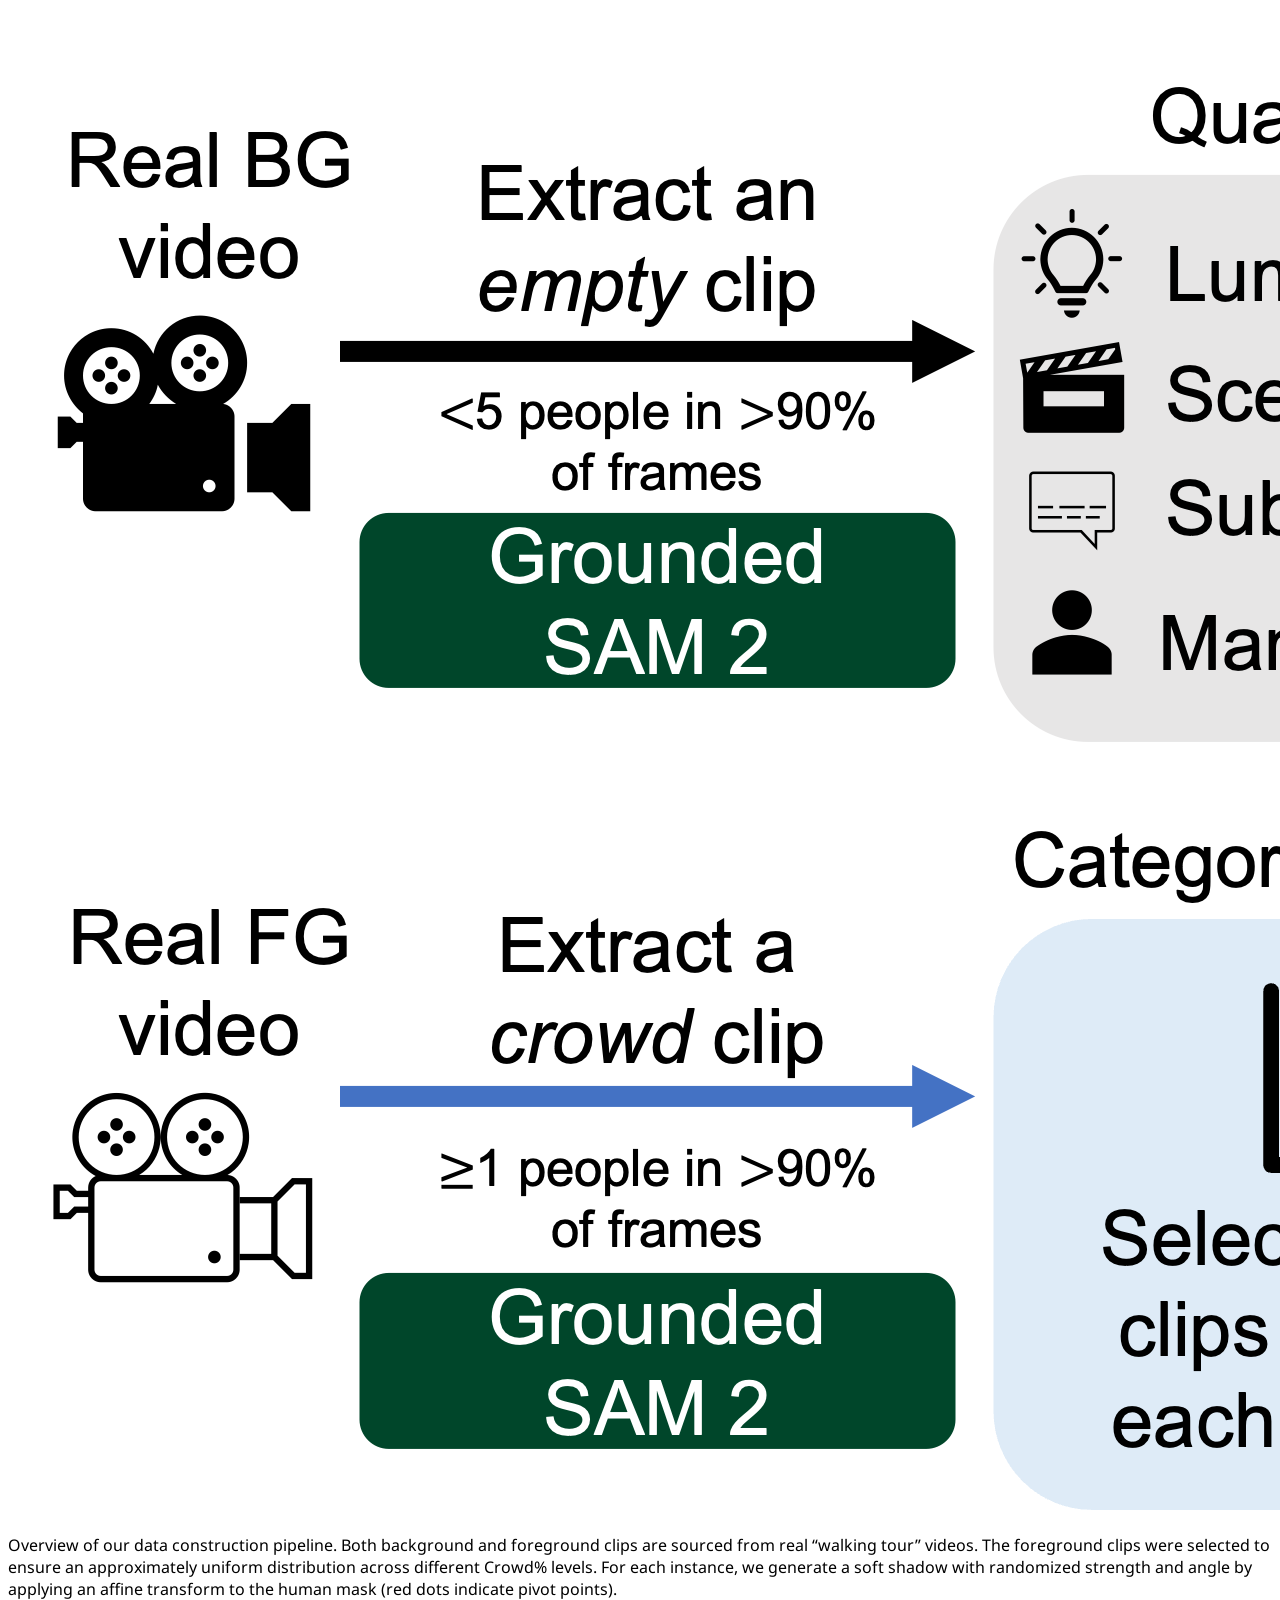
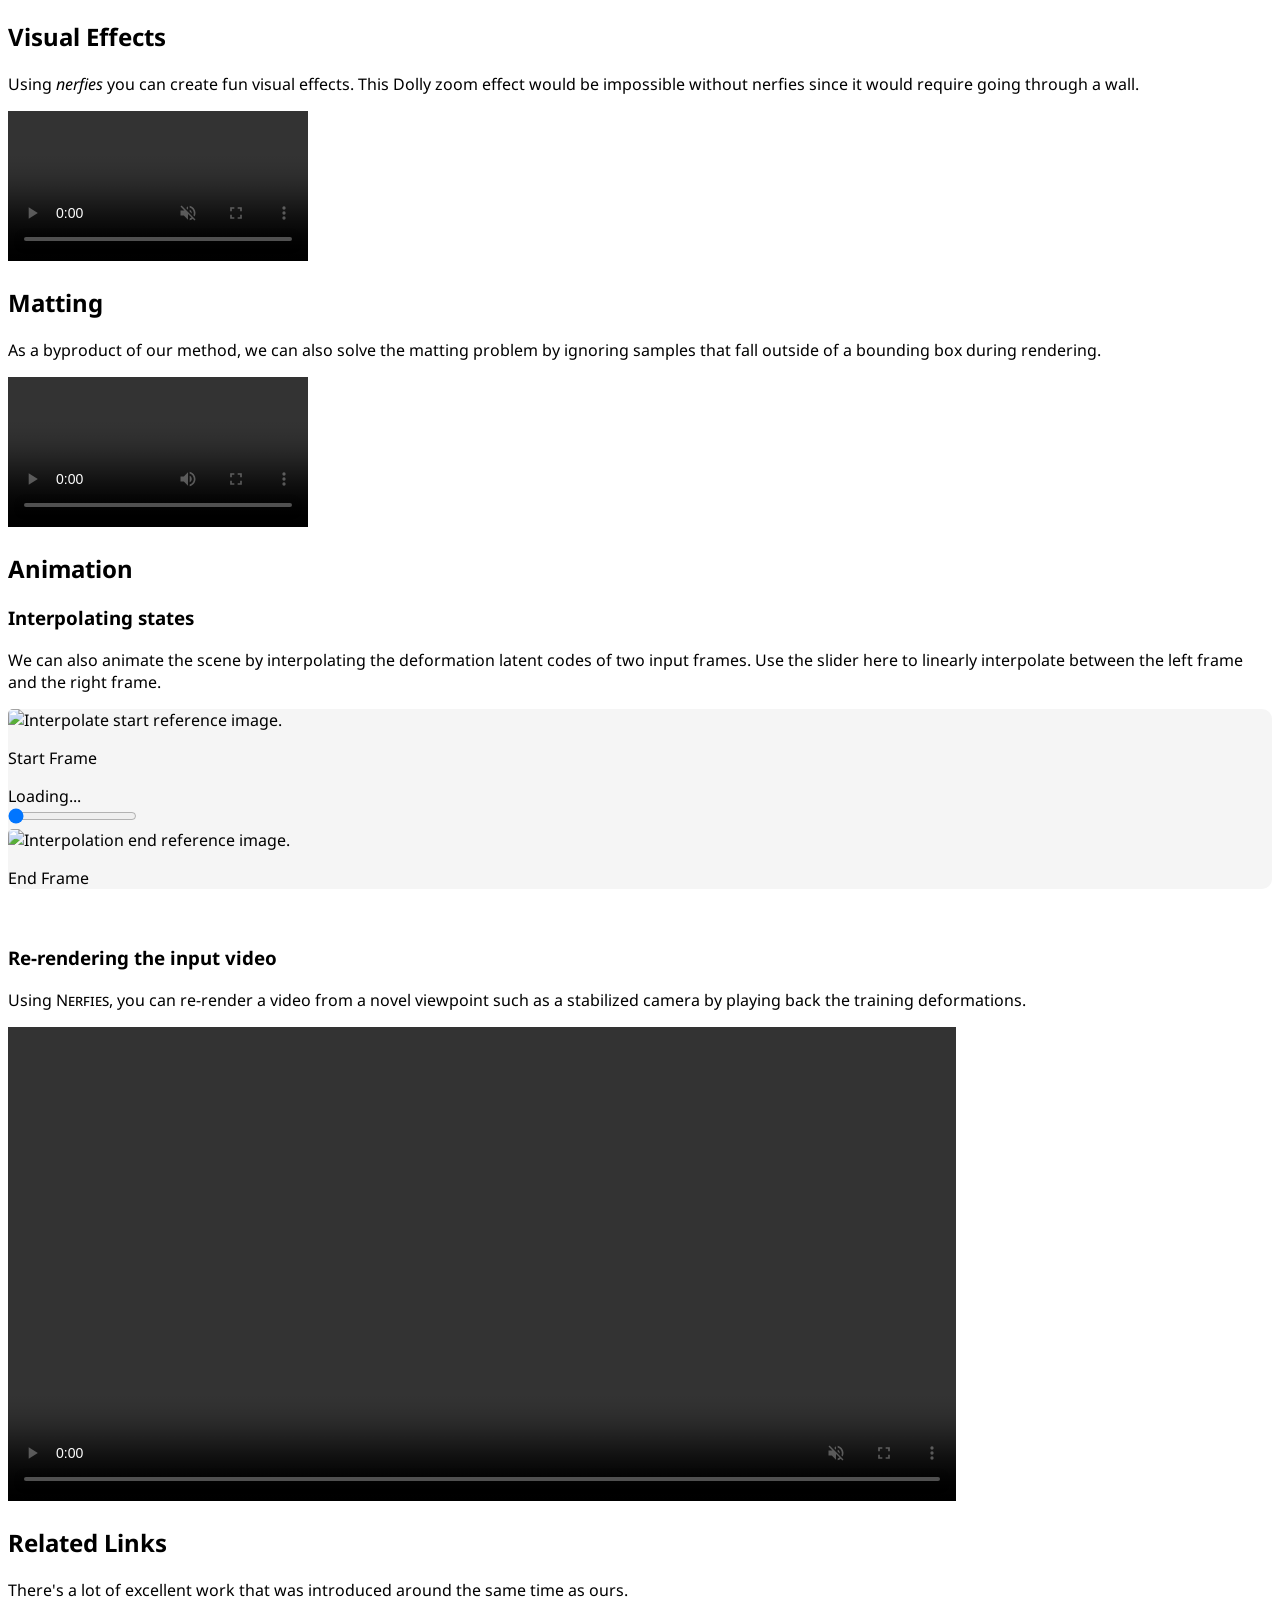
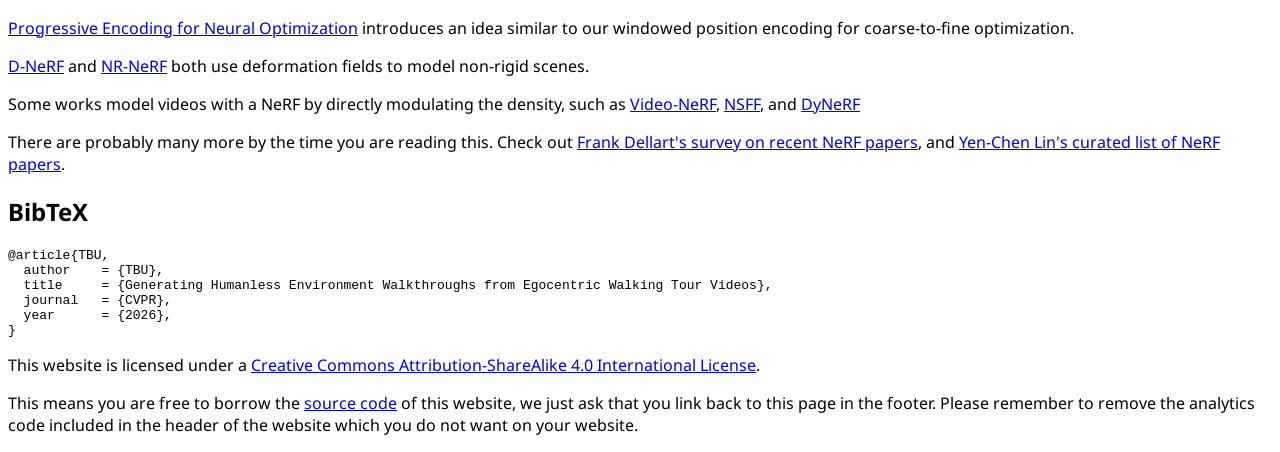
==== commit 0cfde375: "d" ====
--- a/index_bkup.html
+++ b/index_bkup.html
@@ -122,7 +122,7 @@
             <div class="publication-links">
               <!-- PDF Link. -->
               <span class="link-block">
-                <a href="https://arxiv.org/pdf/2011.12948"
+                <a href="https://arxiv.org/abs/2603.29036"
                    class="external-link button is-normal is-rounded is-dark">
                   <span class="icon">
                       <i class="fas fa-file-pdf"></i>
@@ -131,7 +131,7 @@
                 </a>
               </span>
               <span class="link-block">
-                <a href="https://arxiv.org/abs/2011.12948"
+                <a href="https://arxiv.org/abs/2603.29036"
                    class="external-link button is-normal is-rounded is-dark">
                   <span class="icon">
                       <i class="ai ai-arxiv"></i>
@@ -141,32 +141,32 @@
               </span>
               <!-- Video Link. -->
               <span class="link-block">
-                <a href="https://www.youtube.com/watch?v=MrKrnHhk8IA"
+                <a href="https://www.youtube.com/"
                    class="external-link button is-normal is-rounded is-dark">
                   <span class="icon">
                       <i class="fab fa-youtube"></i>
                   </span>
-                  <span>Video</span>
+                  <span>Video(TBU)</span>
                 </a>
               </span>
               <!-- Code Link. -->
               <span class="link-block">
-                <a href="https://github.com/google/nerfies"
+                <a href="https://github.com/"
                    class="external-link button is-normal is-rounded is-dark">
                   <span class="icon">
                       <i class="fab fa-github"></i>
                   </span>
-                  <span>Code</span>
+                  <span>Code(TBU)</span>
                   </a>
               </span>
               <!-- Dataset Link. -->
               <span class="link-block">
-                <a href="https://github.com/google/nerfies/releases/tag/0.1"
+                <a href="https://github.com/"
                    class="external-link button is-normal is-rounded is-dark">
                   <span class="icon">
                       <i class="far fa-images"></i>
                   </span>
-                  <span>Data</span>
+                  <span>Data(TBU)</span>
                   </a>
             </div>
 
@@ -226,7 +226,6 @@
     </div>
   </div>
 </section>
-
 
 <section class="section">
   <div class="container is-max-desktop">
@@ -282,8 +281,7 @@
   </div>
 </section>
 
-
-<section class="section">
+<!-- <section class="section">
   <div class="container is-max-desktop">
 
     <div class="columns is-centered">
@@ -419,7 +417,6 @@
   </div>
 </section>
 
-
 <section class="section" id="BibTeX">
   <div class="container is-max-desktop content">
     <h2 class="title">BibTeX</h2>
